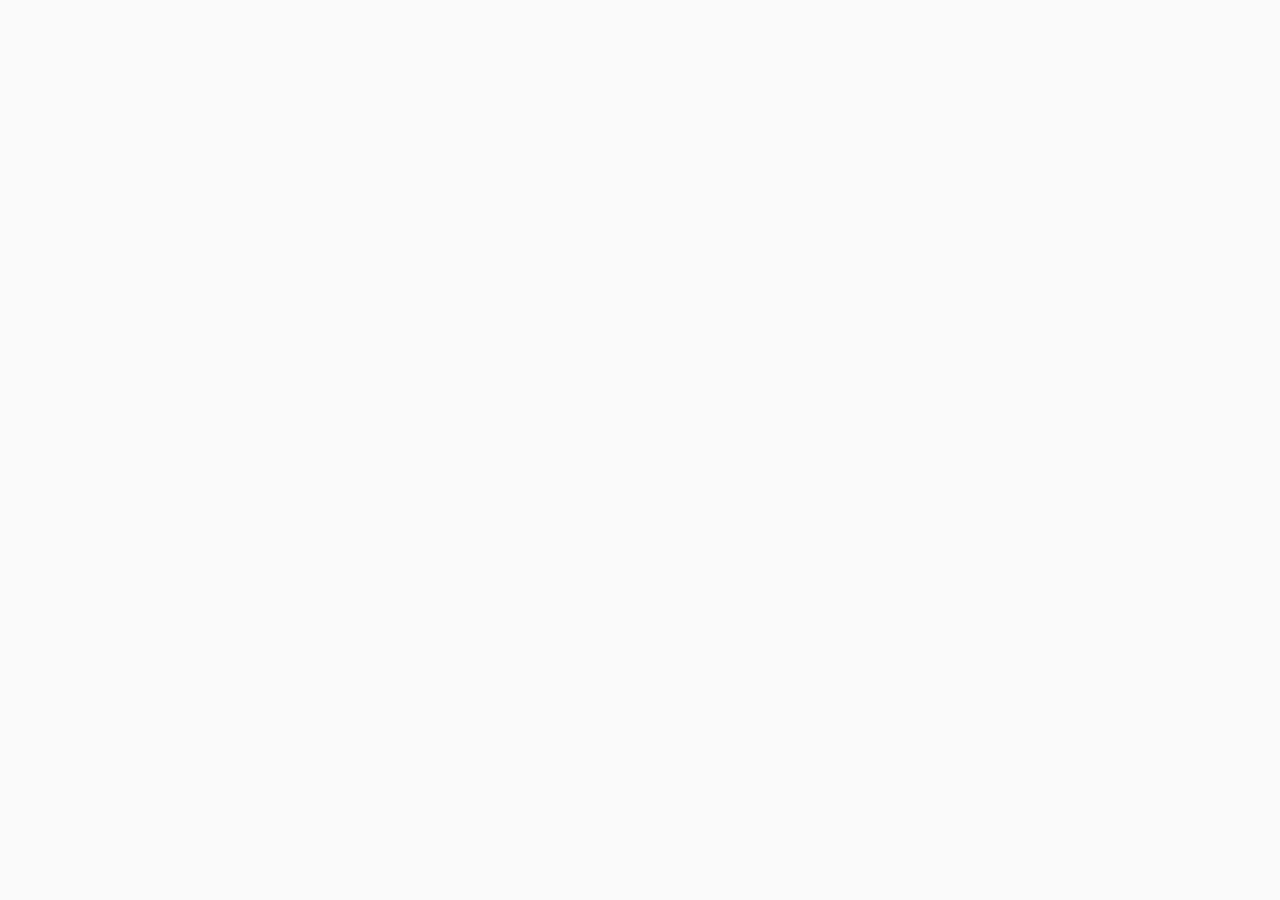
==== Index.html @ 7a5e9b3b "Initial commit" ====
<!DOCTYPE html>
<html lang="en">
<head>
    <meta charset="UTF-8">
    <meta name="viewport" content="width=device-width, initial-scale=1.0">
    <title>Document</title>
    <link rel="stylesheet" href="Assets/Css/Style.css">
    <script src="Assets/JS/index.js" defer></script>
</head>
<body>
    
    
    
</body>
</html>
---- Assets/Css/Style.css ----
@import url('https://fonts.googleapis.com/css2?family=Roboto:ital,wght@0,100..900;1,100..900&display=swap');
/* #region GLOBAL */
*{
    box-sizing: border-box;
}
:root{
    --light: #fafafa;
    --dark: #131313;
    --static: #d2d2d2;
    --primary: #37699c;
}
body{
    font-family: "Roboto", serif;
    background-color: var(--light);
    color: var(--dark);
}
h1, h2, h3{
    font-weight: 400;
    color: var(--primary);
}
/* #endregion */
/* #region ALL IMAGES */
img{
    display: block;
    width: 100%;
}
figure{
    margin: 0;
    padding: 0;
}
/* #endregion */
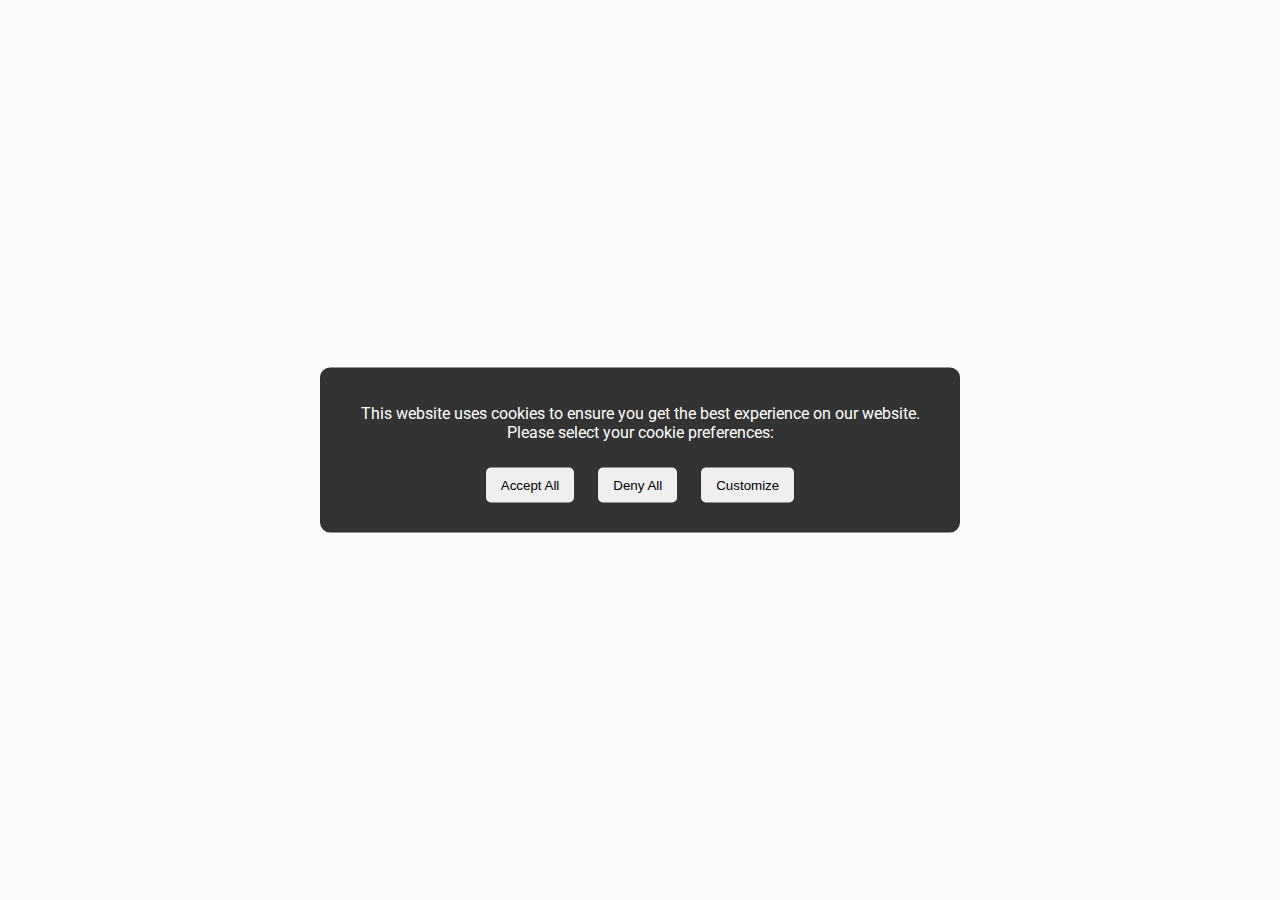
==== commit 2b199cac: "Made A lot of HTML, CSS, JS" ====
--- a/Index.html
+++ b/Index.html
@@ -1,15 +1,34 @@
 <!DOCTYPE html>
 <html lang="en">
-<head>
-    <meta charset="UTF-8">
-    <meta name="viewport" content="width=device-width, initial-scale=1.0">
-    <title>Document</title>
-    <link rel="stylesheet" href="Assets/Css/Style.css">
+  <head>
+    <meta charset="UTF-8" />
+    <meta name="viewport" content="width=device-width, initial-scale=1.0" />
+    <title>Cookies</title>
+    <link rel="stylesheet" href="Assets/Css/Style.css" />
     <script src="Assets/JS/index.js" defer></script>
-</head>
-<body>
-    
-    
-    
-</body>
-</html>+  </head>
+  <body>
+    <div id="cookie-consent" class="cookie-consent">
+      <p>
+        This website uses cookies to ensure you get the best experience on our
+        website. Please select your cookie preferences:
+      </p>
+      <div id="cookie-options">
+        <label><input type="checkbox" id="needed-cookies" />needed Cookies</label><br/>
+        <label><input type="checkbox" id="comercial-cookies" />comercial Cookies</label><br/>
+        <label><input type="checkbox" id="all-cookies" />all Cookies</label><br/>
+        <button id="save-preferences">Save Preferences</button>
+      </div>
+      <button id="accept-all">Accept All</button>
+      <button id="deny-all">Deny All</button>
+      <button id="customize">Customize</button>
+    </div>
+    <div id="main-content">
+      <h1>Welcome to my Website</h1>
+      <p>
+        This is the main content of the website that is hidden until cookie
+        consent is given.
+      </p>
+    </div>
+  </body>
+</html>
--- a/Assets/Css/Style.css
+++ b/Assets/Css/Style.css
@@ -1,31 +1,72 @@
-@import url('https://fonts.googleapis.com/css2?family=Roboto:ital,wght@0,100..900;1,100..900&display=swap');
+@import url("https://fonts.googleapis.com/css2?family=Roboto:ital,wght@0,100..900;1,100..900&display=swap");
 /* #region GLOBAL */
-*{
-    box-sizing: border-box;
+* {
+  box-sizing: border-box;
 }
-:root{
-    --light: #fafafa;
-    --dark: #131313;
-    --static: #d2d2d2;
-    --primary: #37699c;
+:root {
+  --light: #fafafa;
+  --dark: #131313;
+  --static: #d2d2d2;
+  --primary: #37699c;
 }
-body{
-    font-family: "Roboto", serif;
-    background-color: var(--light);
-    color: var(--dark);
+body {
+  font-family: "Roboto", serif;
+  background-color: var(--light);
+  color: var(--dark);
+  margin: 0;
+  padding: 0;
 }
-h1, h2, h3{
-    font-weight: 400;
-    color: var(--primary);
+h1,
+h2,
+h3 {
+  font-weight: 400;
+  color: var(--primary);
 }
 /* #endregion */
 /* #region ALL IMAGES */
-img{
-    display: block;
-    width: 100%;
+img {
+  display: block;
+  width: 100%;
 }
-figure{
-    margin: 0;
-    padding: 0;
+figure {
+  margin: 0;
+  padding: 0;
 }
-/* #endregion */+/* #endregion */
+/* #region COOKIES */
+#cookie-consent {
+  position: fixed;
+  top: 50%;
+  left: 50%;
+  transform: translate(-50%, -50%);
+  background-color: #333;
+  color: white;
+  padding: 20px;
+  text-align: center;
+  z-index: 1000;
+  border-radius: 10px;
+}
+#cookie-consent button {
+  margin: 10px;
+  padding: 10px 15px;
+  border: none;
+  border-radius: 5px;
+  cursor: pointer;
+}
+#cookie-consent .accept-all {
+  background-color: #4caf50;
+  color: white;
+}
+#cookie-consent .deny-all {
+  background-color: #f44336;
+  color: white;
+}
+#main-content {
+  display: none;
+  padding: 20px;
+}
+#cookie-options {
+  display: none;
+}
+
+/* #endregion */
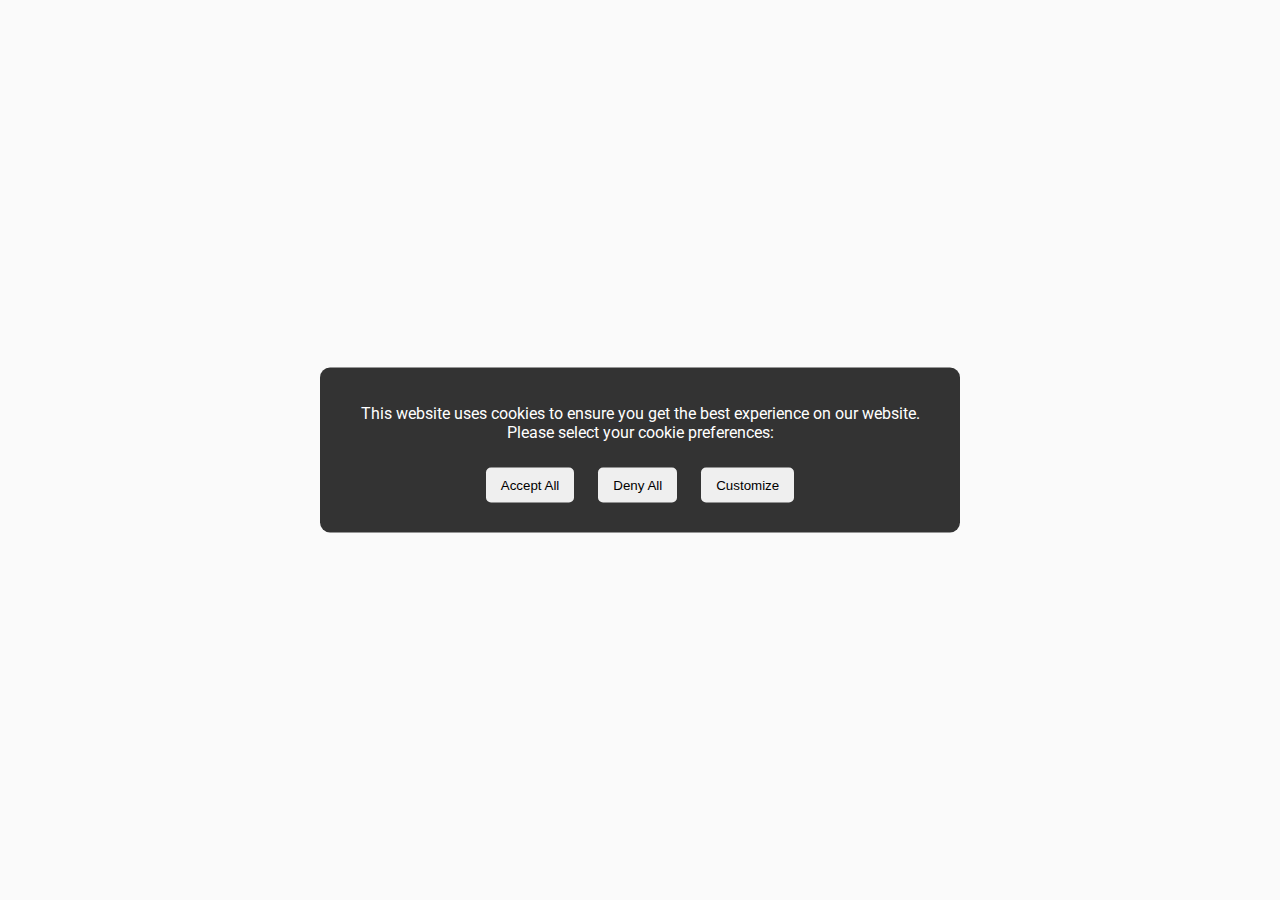
==== commit 18ad1991: "made two comments" ====
--- a/Index.html
+++ b/Index.html
@@ -8,6 +8,7 @@
     <script src="Assets/JS/index.js" defer></script>
   </head>
   <body>
+    <!-- Cookie Consent -->
     <div id="cookie-consent" class="cookie-consent">
       <p>
         This website uses cookies to ensure you get the best experience on our
@@ -23,6 +24,7 @@
       <button id="deny-all">Deny All</button>
       <button id="customize">Customize</button>
     </div>
+    <!--Main Content-->
     <div id="main-content">
       <h1>Welcome to my Website</h1>
       <p>
